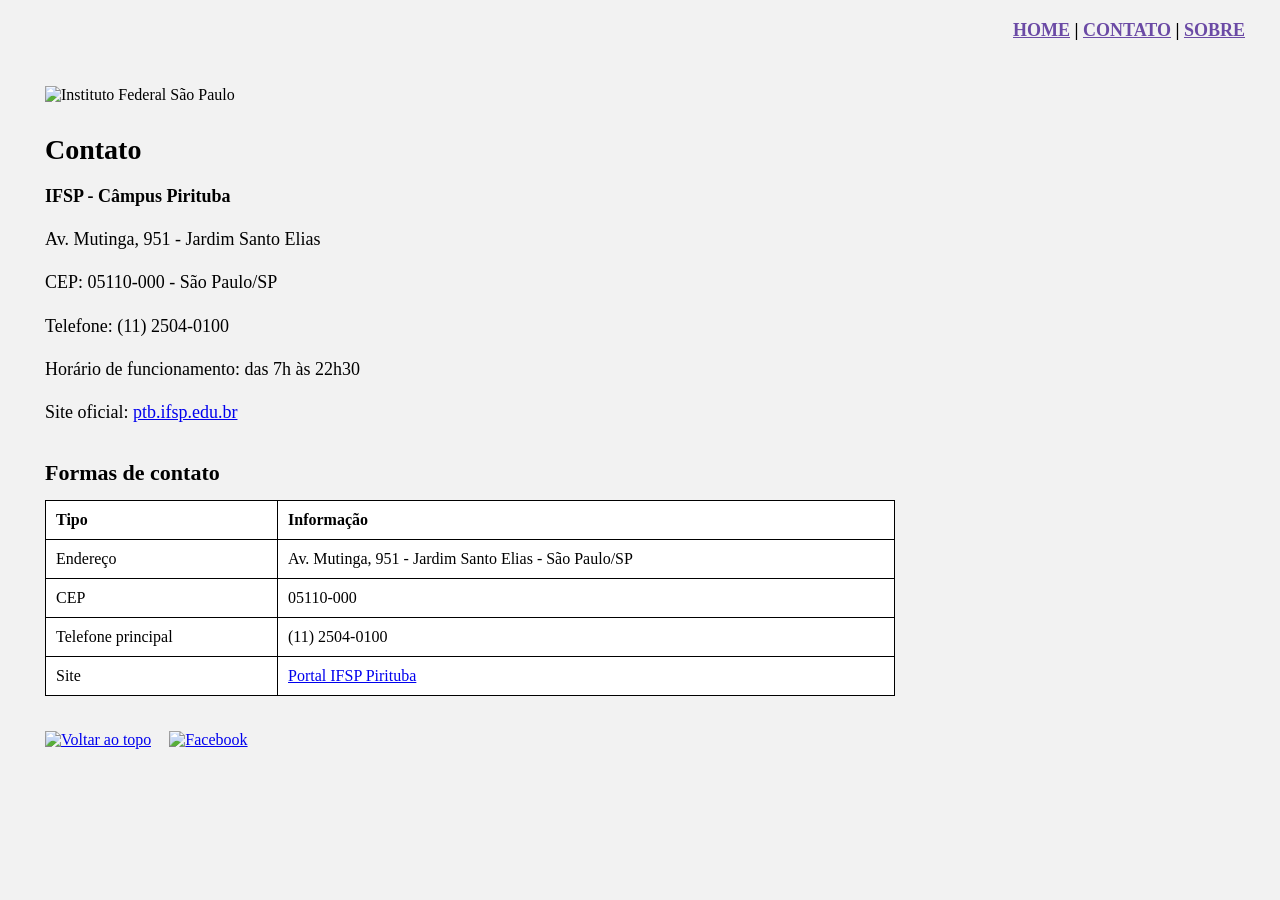
==== contato.html @ f6df87cd "Add files via upload" ====
<!DOCTYPE html>
<html lang="pt-BR">
<head>
  <meta charset="UTF-8">
  <meta name="viewport" content="width=device-width, initial-scale=1.0">
  <title>CONTATO - IFSP - Pirituba</title>
  <link rel="shortcut icon" href="favicon.ico" type="image/x-icon">
  <link rel="stylesheet" href="style.css">
</head>
<body>

  <header id="topo" class="topo">
    <nav class="menu-superior">
      <a href="index.html">HOME</a> |
      <a href="contato.html">CONTATO</a> |
      <a href="sobre.html">SOBRE</a>
    </nav>
  </header>

  <main class="pagina contato-pagina">

    <section class="secao-logo">
      <img src="imagens/Logo.jpg" alt="Instituto Federal São Paulo" class="logo">
    </section>

    <section class="secao contato-bloco">
      <h1>Contato</h1>

      <p><strong>IFSP - Câmpus Pirituba</strong></p>
      <p>Av. Mutinga, 951 - Jardim Santo Elias</p>
      <p>CEP: 05110-000 - São Paulo/SP</p>
      <p>Telefone: (11) 2504-0100</p>
      <p>Horário de funcionamento: das 7h às 22h30</p>
      <p>
        Site oficial:
        <a href="https://ptb.ifsp.edu.br/" target="_blank">ptb.ifsp.edu.br</a>
      </p>
    </section>

    <section class="secao contato-bloco">
      <h2>Formas de contato</h2>

      <table class="contato-tabela">
        <tr>
          <th>Tipo</th>
          <th>Informação</th>
        </tr>
        <tr>
          <td>Endereço</td>
          <td>Av. Mutinga, 951 - Jardim Santo Elias - São Paulo/SP</td>
        </tr>
        <tr>
          <td>CEP</td>
          <td>05110-000</td>
        </tr>
        <tr>
          <td>Telefone principal</td>
          <td>(11) 2504-0100</td>
        </tr>
        <tr>
          <td>Site</td>
          <td><a href="https://ptb.ifsp.edu.br/" target="_blank">Portal IFSP Pirituba</a></td>
        </tr>
      </table>
    </section>

    <section class="secao rodape-icones">
      <a href="#topo">
        <img src="imagens/Topo.png" alt="Voltar ao topo" class="icone-topo">
      </a>

      <a href="https://www.facebook.com/ifsppirituba" target="_blank">
        <img src="imagens/facebook.png" alt="Facebook" class="icone-facebook">
      </a>

  </main>

</body>
</html>
---- style.css ----
body {
  margin: 0;
  background-color: #f2f2f2;
  color: black;
  font-family: "Times New Roman", Times, serif;
}

.topo {
  width: 100%;
  padding-top: 20px;
}

.menu-superior {
  text-align: right;
  padding-right: 35px;
  font-size: 18px;
  font-weight: bold;
}

.menu-superior a {
  color: #6b4aa5;
  text-decoration: underline;
}

.pagina {
  width: 96%;
  margin: 0 auto;
}

.secao-logo {
  margin-top: 45px;
  margin-left: 10px;
}

.logo {
  width: 430px;
  height: auto;
  display: block;
}

.secao {
  margin-top: 30px;
  margin-left: 10px;
  margin-bottom: 35px;
}

h1 {
  font-size: 28px;
  margin: 0 0 14px 0;
}

h2 {
  font-size: 22px;
  margin: 0 0 14px 0;
}

.cursos ul {
  margin-top: 10px;
  font-size: 20px;
}

.cursos li {
  margin-bottom: 6px;
}

.img-evento {
  width: 760px;
  max-width: 100%;
  height: auto;
  display: block;
  margin-left: 35px;
}

.publicado {
  font-size: 13px;
  font-weight: bold;
  margin-top: 10px;
}

.bloco-video {
  margin-top: 15px;
}

.bloco-video iframe {
  width: 560px;
  height: 315px;
  border: none;
  display: block;
}

.link-video {
  margin-top: 10px;
  font-size: 18px;
}

.rodape-icones {
  display: flex;
  align-items: center;
  gap: 18px;
  margin-top: 25px;
  margin-bottom: 40px;
}

.icone-topo {
  width: 42px;
  height: auto;
}

.icone-facebook {
  width: 42px;
  height: auto;
}



p {
  font-size: 18px;
  line-height: 1.4;
  max-width: 1200px;
}
.contato-pagina {
  width: 1200px;
  margin-left: 35px;
}

.contato-bloco {
  width: 850px;
}

.contato-tabela {
  width: 850px;
  border-collapse: collapse;
  background-color: white;
}

.contato-tabela th,
.contato-tabela td {
  border: 1px solid black;
  padding: 10px;
  text-align: left;
  vertical-align: top;
}
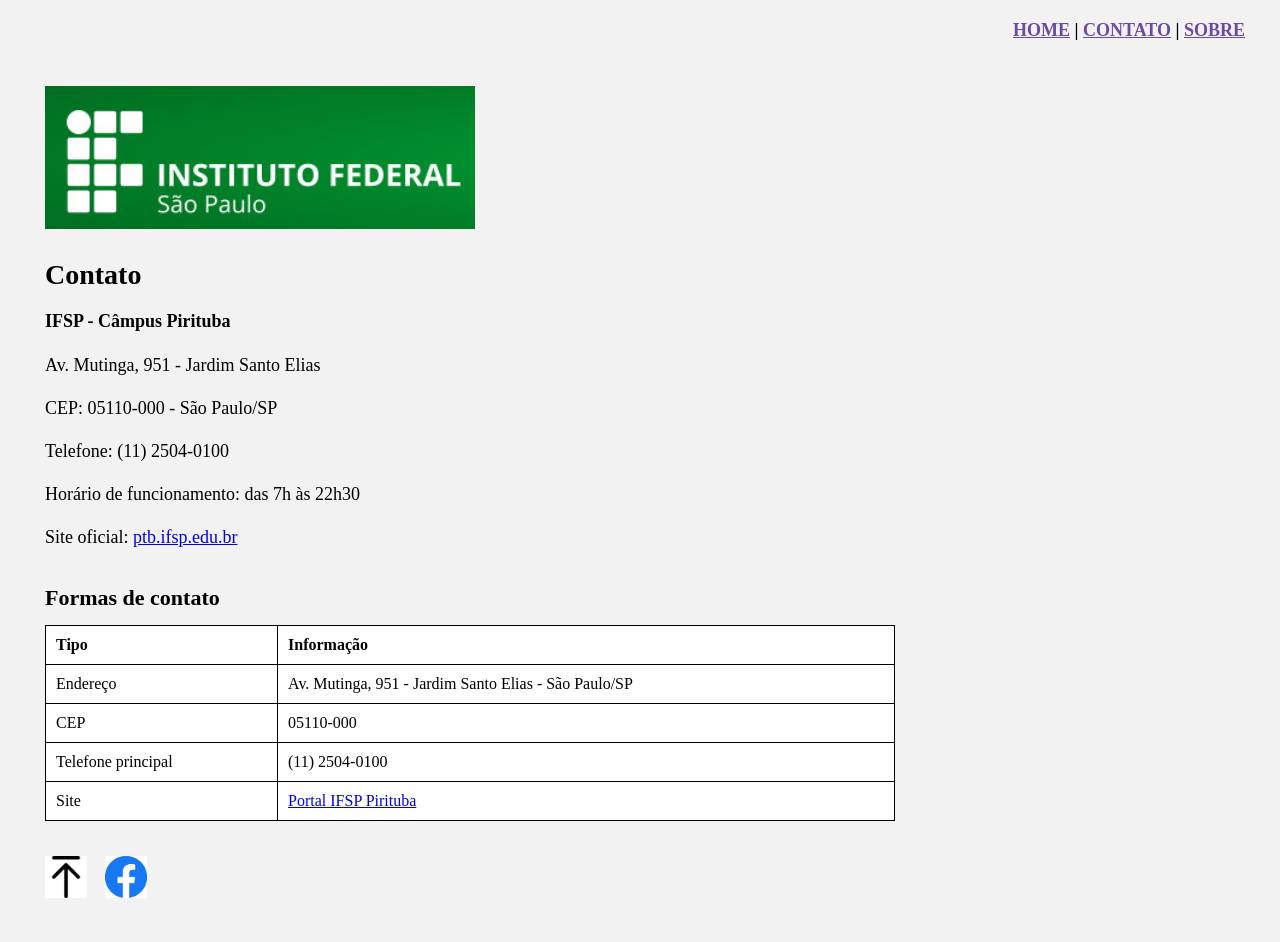
==== commit 9e4f1454: "Update image paths in contato.html" ====
--- a/contato.html
+++ b/contato.html
@@ -20,7 +20,7 @@
   <main class="pagina contato-pagina">
 
     <section class="secao-logo">
-      <img src="imagens/Logo.jpg" alt="Instituto Federal São Paulo" class="logo">
+      <img src="Logo.jpg" alt="Instituto Federal São Paulo" class="logo">
     </section>
 
     <section class="secao contato-bloco">
@@ -66,14 +66,15 @@
 
     <section class="secao rodape-icones">
       <a href="#topo">
-        <img src="imagens/Topo.png" alt="Voltar ao topo" class="icone-topo">
+        <img src="Topo.png" alt="Voltar ao topo" class="icone-topo">
       </a>
 
       <a href="https://www.facebook.com/ifsppirituba" target="_blank">
-        <img src="imagens/facebook.png" alt="Facebook" class="icone-facebook">
+        <img src="facebook.png" alt="Facebook" class="icone-facebook">
       </a>
 
+    
   </main>
 
 </body>
-</html>+</html>
